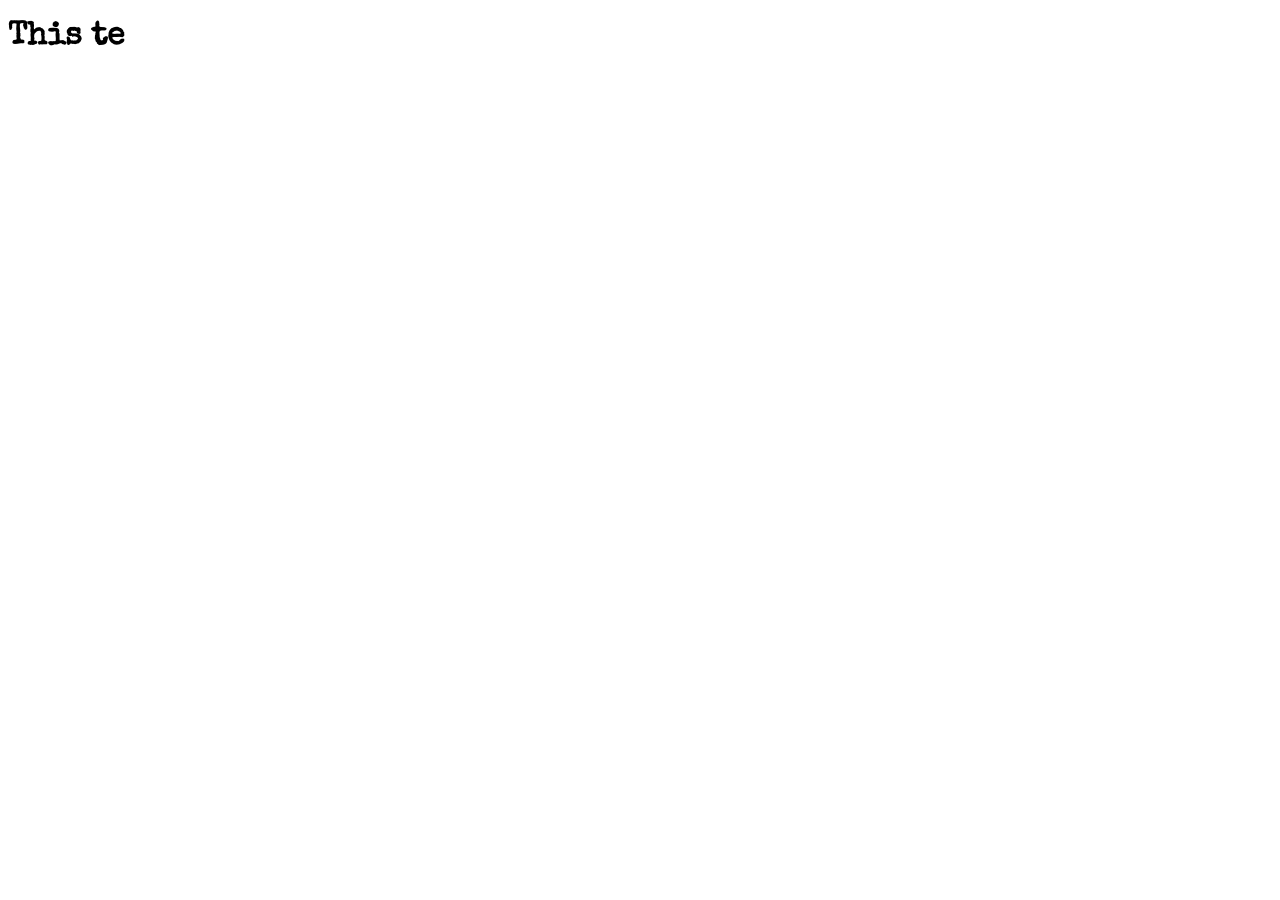
==== typewriter.html @ 13b39664 "my first commit" ====
<!DOCTYPE html>
<html lang="en">
  <head>
    <meta charset="UTF-8" />
    <meta name="viewport" content="width=device-width, initial-scale=1.0" />
    <meta http-equiv="X-UA-Compatible" content="ie=edge" />
    <title>Typewriter</title>
    <link href="https://fonts.googleapis.com/css?family=Special+Elite" rel="stylesheet" />
    <link rel="stylesheet" href="typewriter.css" />
  </head>
  <body>
    <h1 id="typewriter" class="typewritten">This text is written one character at a time</h1>

    <div id="sounds">
      <audio id="typekey1" src="typekey1.mp3"></audio>
      <audio id="typekey2" src="typekey2.mp3"></audio>
      <audio id="typespace" src="typespace.mp3"></audio>
      <audio id="typelast" src="typelastkey.mp3"></audio>
      <audio id="typereturn" src="typecarriagereturn.mp3"></audio>
    </div>

    <script src="typewriter.js"></script>
  </body>
</html>
---- typewriter.css ----
.typewritten {
    font-family: 'Special Elite', cursive;        
}
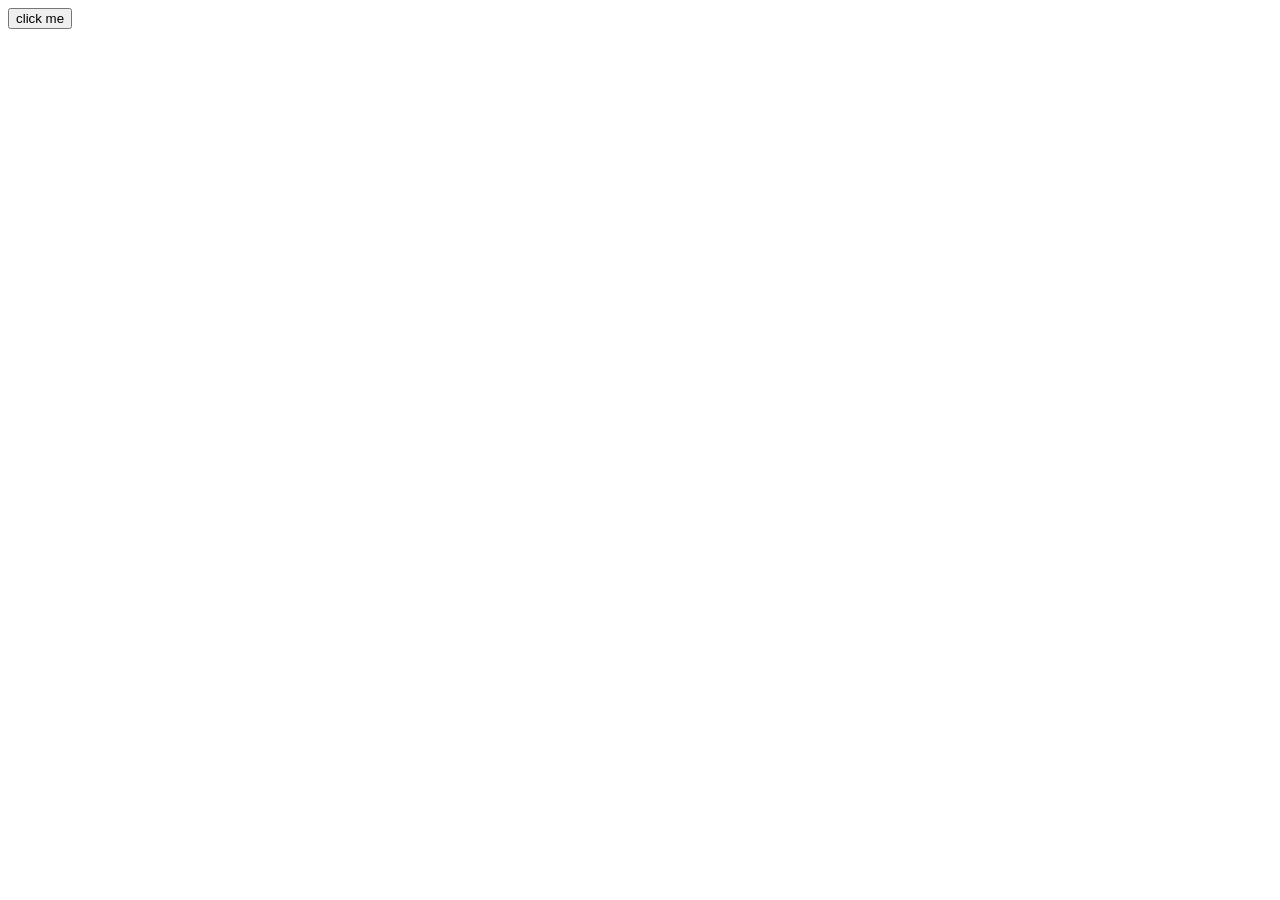
==== commit 214c7d04: "sounds working" ====
--- a/typewriter.html
+++ b/typewriter.html
@@ -9,11 +9,18 @@
     <link rel="stylesheet" href="typewriter.css" />
   </head>
   <body>
-    <h1 id="typewriter" class="typewritten">This text is written one character at a time</h1>
+    <button id="startType">click me</button>
+    <h1 id="typewriter" class="typewritten">This text is written one character at a time.</h1>
 
     <div id="sounds">
       <audio id="typekey1" src="typekey1.mp3"></audio>
       <audio id="typekey2" src="typekey2.mp3"></audio>
+      <audio id="typekey3" src="typekey1.mp3"></audio>
+      <audio id="typekey4" src="typekey2.mp3"></audio>
+      <audio id="typekey5" src="typekey1.mp3"></audio>
+      <audio id="typekey6" src="typekey2.mp3"></audio>
+      <audio id="typekey7" src="typekey1.mp3"></audio>
+      <audio id="typekey8" src="typekey2.mp3"></audio>
       <audio id="typespace" src="typespace.mp3"></audio>
       <audio id="typelast" src="typelastkey.mp3"></audio>
       <audio id="typereturn" src="typecarriagereturn.mp3"></audio>
